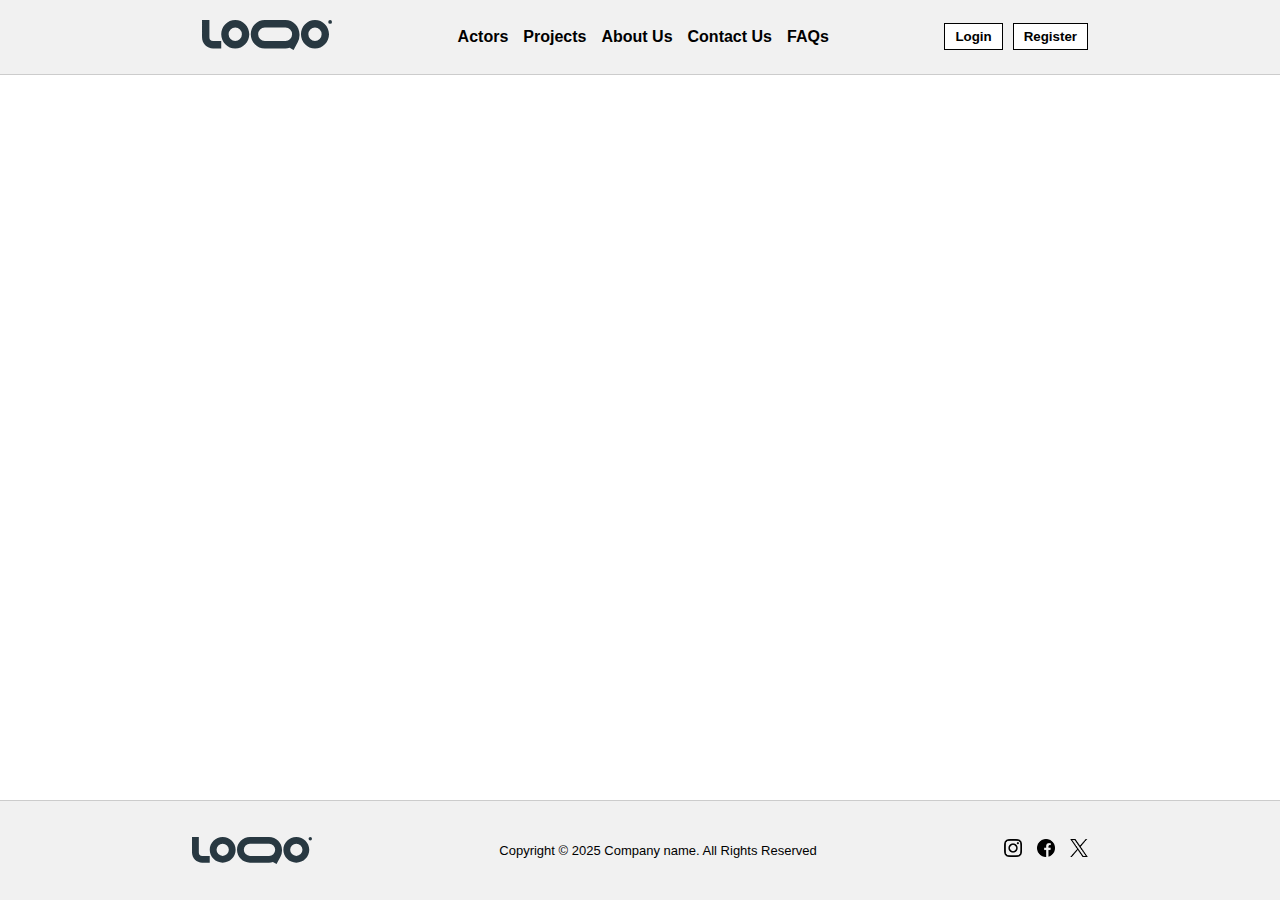
==== about-us.html @ 1231b55a "feat: create about-us.html" ====
<!DOCTYPE html>
<html lang="en">
  <head>
    <meta charset="UTF-8" />
    <meta name="viewport" content="width=device-width, initial-scale=1.0" />
    <link rel="stylesheet" href="styles.css" />
    <link rel="stylesheet" href="styles/footer.css" />
    <link rel="stylesheet" href="styles/header.css" />
    <title>Casting Agency</title>
    <link
      rel="stylesheet"
      href="https://cdnjs.cloudflare.com/ajax/libs/font-awesome/6.4.2/css/all.min.css"
    />
  </head>
  <body>
    <header class="header">
      <div class="header-container">
        <a href="index.html">
          <img
            class="header-logo"
            src="images/logo.svg"
            alt="Casting Agency Logo"
          />
        </a>
        <nav class="nav">
          <a href="#">Actors</a>
          <a href="#">Projects</a>
          <a href="#">About Us</a>
          <a href="#">Contact Us</a>
          <a href="#">FAQs</a>
        </nav>
        <div class="auth-buttons">
          <a href="login.html">
            <button>Login</button>
          </a>
          <a href="register.html">
            <button>Register</button>
          </a>
        </div>
      </div>
    </header>

    <main></main>

    <footer class="footer">
      <div class="footer-left">
        <img
          class="logo-footer"
          src="images/logo.svg"
          alt="Casting Agency Logo"
        />
      </div>
      <div class="footer-center">
        <p>Copyright © 2025 Company name. All Rights Reserved</p>
      </div>
      <div class="footer-right">
        <a href="https://www.instagram.com" target="_blank">
          <img
            class="social-icon"
            src="images/instagram.png"
            alt="Instagram Icon"
          />
        </a>
        <a href="https://www.facebook.com" target="_blank">
          <img
            class="social-icon"
            src="images/facebook.png"
            alt="Facebook Icon"
          />
        </a>
        <a href="https://twitter.com" target="_blank">
          <img
            class="social-icon"
            src="images/twitter.png"
            alt="Twitter Icon"
          />
        </a>
      </div>
    </footer>
  </body>
</html>
---- styles.css ----
* {
    margin: 0;
    padding: 0;
    box-sizing: border-box;
}

body {
    font-family: Arial, sans-serif;
    min-height: 100vh;
    display: flex;
    flex-direction: column;
    padding-top: 75px; /* Height of fixed header */
    padding-bottom: 130px; /* Height of fixed footer */
 }

.page-heading {
    width: 100%;
    padding: 20px;
    border-bottom: 1px solid #000;
}

 .container {
    width: 100%;
    margin-left: auto;
    margin-right: auto;
    padding-left: 1rem; /* Default Tailwind padding */
    padding-right: 1rem;
}
  
/* Responsive widths based on Tailwind's breakpoints */
@media (min-width: 640px) { /* sm */
    .container {
        max-width: 640px;
    }
}
@media (min-width: 768px) { /* md */
    .container {
        max-width: 768px;
}
}
@media (min-width: 1024px) { /* lg */
    .container {
        max-width: 1024px;
    }
}
@media (min-width: 1280px) { /* xl */
    .container {
        max-width: 1280px;
    }
}
@media (min-width: 1536px) { /* 2xl */
    .container {
        max-width: 1536px;
    }
}
---- styles/footer.css ----
.footer {
    position: fixed;
    bottom: 0;
    left: 0;
    width: 100%;
    background-color: #f1f1f1;
    display: flex;
    justify-content: space-between;
    align-items: center;
    padding: 30px 15%;
    border-top: 1px solid #ccc;
    height: 100px;
}

.footer-left {
    display: flex;
    align-items: center;
}

.logo-footer {
    width: 120px;
}

.footer-right {
    display: flex;
    align-items: center;
    gap: 15px;
}

.footer-right a {
    text-decoration: none;
    color: black;
    font-size: 18px;
}

.footer-center p {
    text-align: end;
    font-size: small;
}

.social-icon {
    width: 18px;
    height: 18px;
}
---- styles/header.css ----
.header {
    position: fixed;
    top: 0;
    left: 0;
    width: 100%;
    background-color: #f1f1f1;
    border-bottom: 1px solid #ccc;
    height: 75px;
  }

  .header-container {
    display: flex;
    justify-content: space-between;
    padding: 15px 15%;
    align-items: center;
  }

  .header-logo {
    padding: 5px 10px;
    width: 150px;
  }

  .nav {
    display: flex;
    gap: 15px;
  }

  .nav a {
    text-decoration: none;
    color: black;
    font-weight: bold;
  }

  .auth-buttons {
    display: flex;
    gap: 10px;
  }

  .auth-buttons button {
    border: 1px solid black;
    background: white;
    padding: 5px 10px;
    cursor: pointer;
    font-weight: bold;
  }

  .content {
    margin-top: 60px; /* To prevent content from being hidden behind the fixed header */
    padding: 20px;
  }
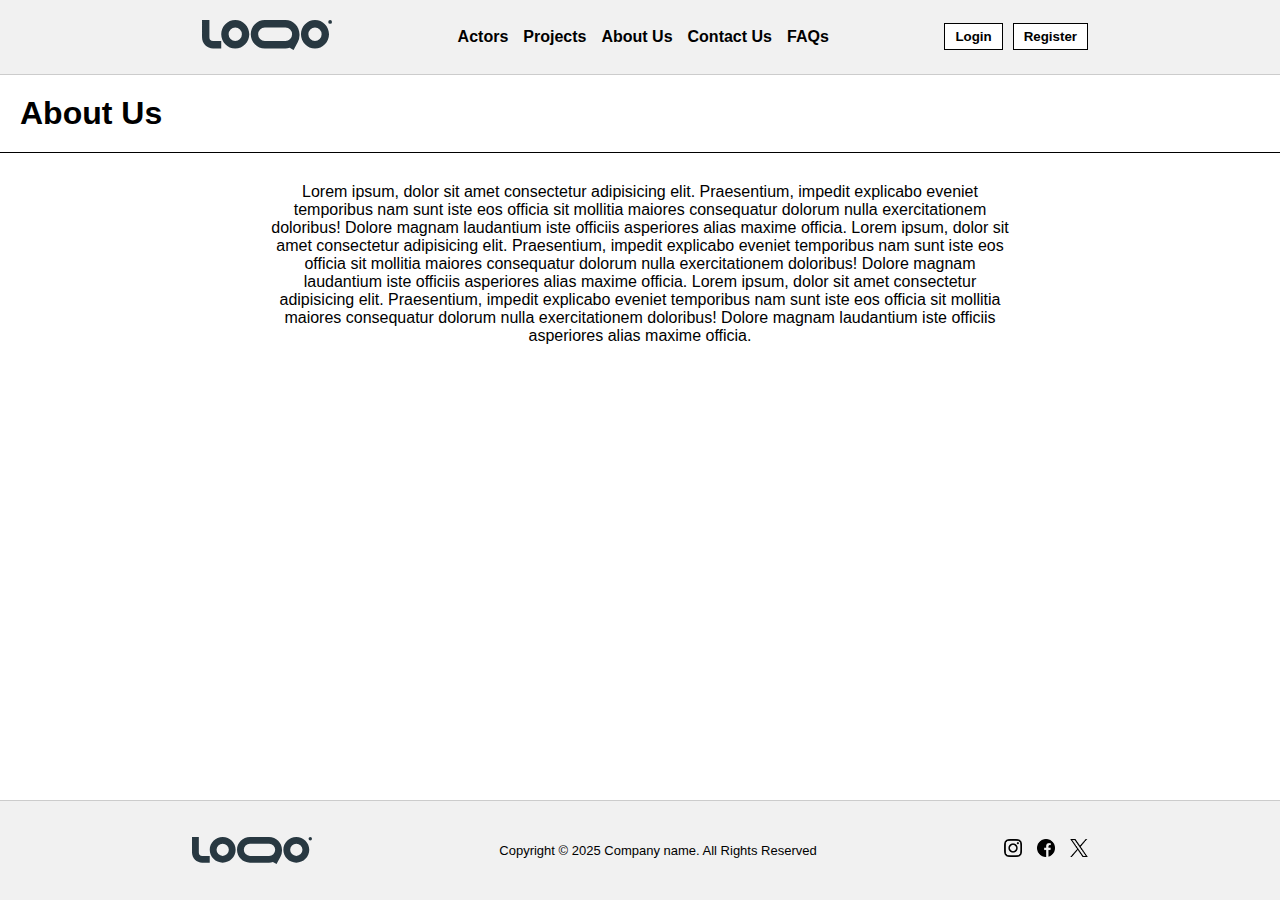
==== commit 6dd1b8e4: "feat: implement about-us page" ====
--- a/about-us.html
+++ b/about-us.html
@@ -6,6 +6,7 @@
     <link rel="stylesheet" href="styles.css" />
     <link rel="stylesheet" href="styles/footer.css" />
     <link rel="stylesheet" href="styles/header.css" />
+    <link rel="stylesheet" href="styles/about-us-page.css" />
     <title>Casting Agency</title>
     <link
       rel="stylesheet"
@@ -25,7 +26,7 @@
         <nav class="nav">
           <a href="#">Actors</a>
           <a href="#">Projects</a>
-          <a href="#">About Us</a>
+          <a href="about-us.html">About Us</a>
           <a href="#">Contact Us</a>
           <a href="#">FAQs</a>
         </nav>
@@ -40,7 +41,28 @@
       </div>
     </header>
 
-    <main></main>
+    <main>
+      <div class="page-heading">
+        <h1>About Us</h1>
+      </div>
+      <div class="container">
+        <p class="about-us-text">
+          Lorem ipsum, dolor sit amet consectetur adipisicing elit. Praesentium,
+          impedit explicabo eveniet temporibus nam sunt iste eos officia sit
+          mollitia maiores consequatur dolorum nulla exercitationem doloribus!
+          Dolore magnam laudantium iste officiis asperiores alias maxime
+          officia. Lorem ipsum, dolor sit amet consectetur adipisicing elit.
+          Praesentium, impedit explicabo eveniet temporibus nam sunt iste eos
+          officia sit mollitia maiores consequatur dolorum nulla exercitationem
+          doloribus! Dolore magnam laudantium iste officiis asperiores alias
+          maxime officia. Lorem ipsum, dolor sit amet consectetur adipisicing
+          elit. Praesentium, impedit explicabo eveniet temporibus nam sunt iste
+          eos officia sit mollitia maiores consequatur dolorum nulla
+          exercitationem doloribus! Dolore magnam laudantium iste officiis
+          asperiores alias maxime officia.
+        </p>
+      </div>
+    </main>
 
     <footer class="footer">
       <div class="footer-left">
--- a/styles/about-us-page.css
+++ b/styles/about-us-page.css
@@ -0,0 +1,4 @@
+.about-us-text {
+    padding: 30px 20%;
+    text-align: center;
+}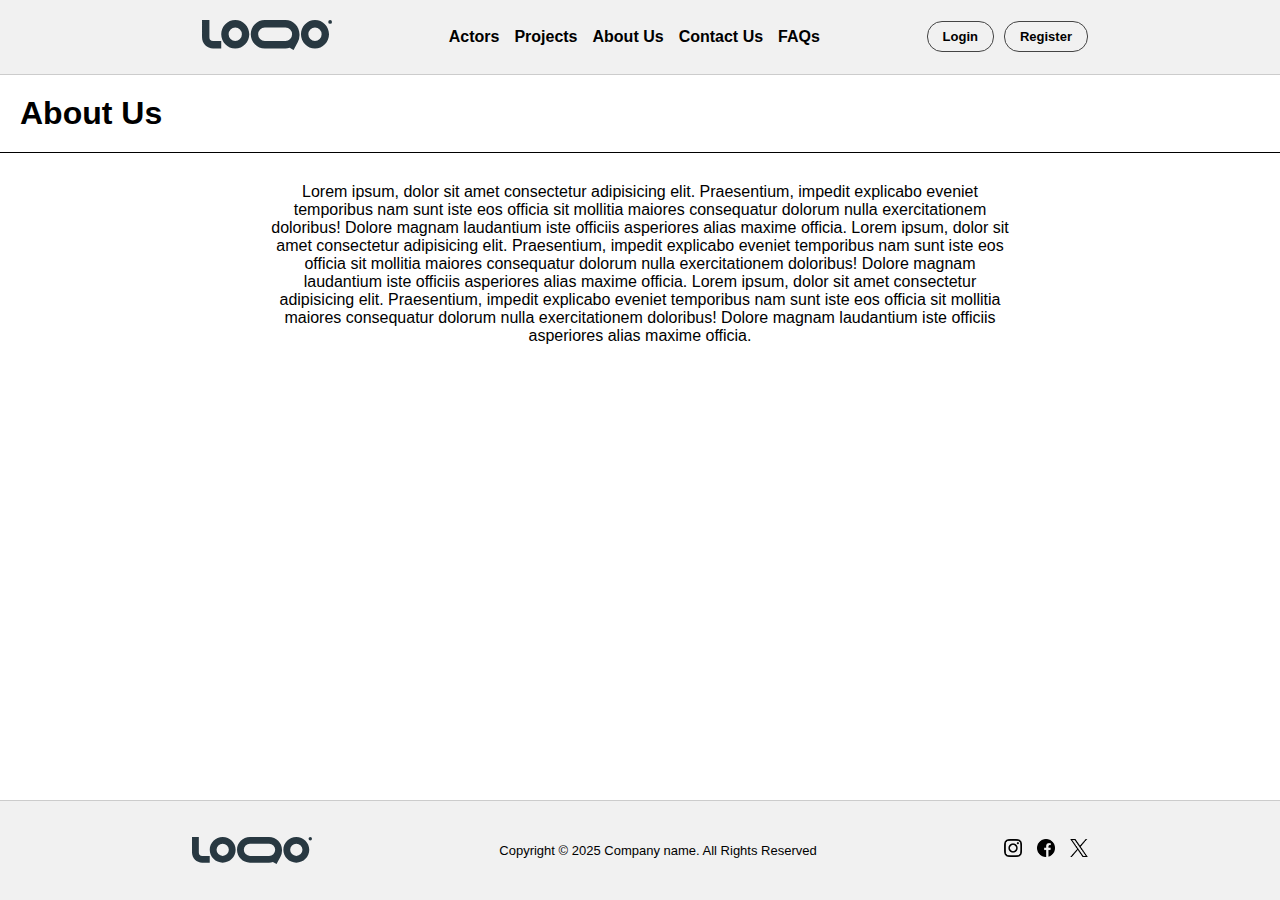
==== commit 4ed943c1: "feat: auth buttons refactor" ====
--- a/about-us.html
+++ b/about-us.html
@@ -3,15 +3,14 @@
   <head>
     <meta charset="UTF-8" />
     <meta name="viewport" content="width=device-width, initial-scale=1.0" />
-    <link rel="stylesheet" href="styles.css" />
-    <link rel="stylesheet" href="styles/footer.css" />
-    <link rel="stylesheet" href="styles/header.css" />
+
+    <!-- Global styles -->
+    <link rel="stylesheet" href="styles/global.css" />
+
+    <!-- Page specific styles -->
     <link rel="stylesheet" href="styles/about-us-page.css" />
+
     <title>Casting Agency</title>
-    <link
-      rel="stylesheet"
-      href="https://cdnjs.cloudflare.com/ajax/libs/font-awesome/6.4.2/css/all.min.css"
-    />
   </head>
   <body>
     <header class="header">
@@ -27,25 +26,25 @@
           <a href="#">Actors</a>
           <a href="#">Projects</a>
           <a href="about-us.html">About Us</a>
-          <a href="#">Contact Us</a>
-          <a href="#">FAQs</a>
+          <a href="contact-us.html">Contact Us</a>
+          <a href="faqs.html">FAQs</a>
         </nav>
         <div class="auth-buttons">
-          <a href="login.html">
-            <button>Login</button>
-          </a>
-          <a href="register.html">
-            <button>Register</button>
-          </a>
+          <!-- Login button -->
+          <a href="login.html"> Login </a>
+          <!-- Register button -->
+          <a href="register.html"> Register </a>
         </div>
       </div>
     </header>
 
     <main>
+      <!-- Page Heading -->
       <div class="page-heading">
         <h1>About Us</h1>
       </div>
       <div class="container">
+        <!-- About us content -->
         <p class="about-us-text">
           Lorem ipsum, dolor sit amet consectetur adipisicing elit. Praesentium,
           impedit explicabo eveniet temporibus nam sunt iste eos officia sit
--- a/styles/global.css
+++ b/styles/global.css
@@ -0,0 +1,215 @@
+/* Global Reset: Removes default margins and paddings from all elements */
+* {
+    margin: 0;
+    padding: 0;
+    box-sizing: border-box;
+}
+
+/* Global styles for body */
+body {
+    font-family: Arial, sans-serif;
+    min-height: 100vh; /* Ensures the page takes up at least the full viewport height */
+    display: flex;
+    flex-direction: column;
+    padding-top: 75px; /* Reserves space for the fixed header */
+    padding-bottom: 130px; /* Reserves space for the fixed footer */
+}
+
+/* Page Heading: Adds padding and a bottom border */
+.page-heading {
+    width: 100%;
+    padding: 20px;
+    border-bottom: 1px solid #000;
+}
+
+/* General container styling */
+.container {
+    width: 100%;
+    margin-left: auto;
+    margin-right: auto;
+    padding-left: 1rem; /* Default Tailwind padding */
+    padding-right: 1rem;
+}
+
+/* Accordion button styles */
+.accordion-button {
+    color: #444;
+    cursor: pointer;
+    padding: 18px;
+    width: 100%;
+    border: none;
+    text-align: left;
+    outline: none;
+    font-size: 15px;
+    background-color: #eee;
+    transition: 0.4s ease;
+}
+
+/* Adds spacing between accordion sections */
+.accordion {
+    padding-bottom: 10px;
+}
+
+/* Styles for active accordion state */
+.active, .accordion-button:hover {
+    background-color: #ccc; 
+    transition: 0.4s ease;
+}
+
+/* Accordion panel (content inside the accordion) */
+.panel {
+    padding: 0 18px;
+    padding-top: 15px;
+    display: none; /* Hidden by default */
+    background-color: white;
+    overflow: hidden;
+}
+
+/* Fixed Header Styling */
+.header {
+    position: fixed;
+    top: 0;
+    left: 0;
+    width: 100%;
+    background-color: #f1f1f1;
+    border-bottom: 1px solid #ccc;
+    height: 75px;
+}
+
+/* Header content layout */
+.header-container {
+    display: flex;
+    justify-content: space-between;
+    padding: 15px 15%;
+    align-items: center;
+}
+
+/* Logo inside the header */
+.header-logo {
+    padding: 5px 10px;
+    width: 150px;
+}
+
+/* Navigation styling */
+.nav {
+    display: flex;
+    gap: 15px;
+}
+
+/* Navigation links */
+.nav a {
+    text-decoration: none;
+    color: black;
+    font-weight: bold;
+}
+
+/* Authentication buttons container */
+.auth-buttons {
+    display: flex;
+    gap: 10px;
+}
+
+/* Auth buttons style */
+.auth-buttons a {
+    text-decoration: none;
+    color: black;
+    font-size: small;
+    font-weight: bold;
+    border: 1px solid #444;
+    border-radius: 15px;
+    padding: 7px 15px;
+    transition: 0.2s ease-in-out;   
+}
+
+/* Hover animation for auth buttons */
+.auth-buttons a:hover {
+    background-color: #e4e4e4;
+}
+
+/* Login and Register buttons */
+.auth-buttons button {
+    border: 1px solid black;
+    background: white;
+    padding: 5px 10px;
+    cursor: pointer;
+    font-weight: bold;
+}
+
+/* Fixed Footer Styling */
+.footer {
+    position: fixed;
+    bottom: 0;
+    left: 0;
+    width: 100%;
+    background-color: #f1f1f1;
+    display: flex;
+    justify-content: space-between;
+    align-items: center;
+    padding: 30px 15%;
+    border-top: 1px solid #ccc;
+    height: 100px;
+}
+
+/* Left section of the footer (logo) */
+.footer-left {
+    display: flex;
+    align-items: center;
+}
+
+/* Footer logo styling */
+.logo-footer {
+    width: 120px;
+}
+
+/* Right section of the footer (social icons) */
+.footer-right {
+    display: flex;
+    align-items: center;
+    gap: 15px;
+}
+
+/* Footer social media links */
+.footer-right a {
+    text-decoration: none;
+    color: black;
+    font-size: 18px;
+}
+
+/* Footer center text */
+.footer-center p {
+    text-align: end;
+    font-size: small;
+}
+
+/* Social media icon size */
+.social-icon {
+    width: 18px;
+    height: 18px;
+}
+
+/* Responsive Layout: Adjust container width based on Tailwind breakpoints */
+@media (min-width: 640px) { /* sm */
+    .container {
+        max-width: 640px;
+    }
+}
+@media (min-width: 768px) { /* md */
+    .container {
+        max-width: 768px;
+    }
+}
+@media (min-width: 1024px) { /* lg */
+    .container {
+        max-width: 1024px;
+    }
+}
+@media (min-width: 1280px) { /* xl */
+    .container {
+        max-width: 1280px;
+    }
+}
+@media (min-width: 1536px) { /* 2xl */
+    .container {
+        max-width: 1536px;
+    }
+}
--- a/styles/about-us-page.css
+++ b/styles/about-us-page.css
@@ -1,4 +1,4 @@
 .about-us-text {
-    padding: 30px 20%;
-    text-align: center;
-}+    padding: 30px 20%; /* Adds 30px of padding to the top/bottom and 20% to the left/right for centering */
+    text-align: center; /* Centers the text horizontally */
+}
